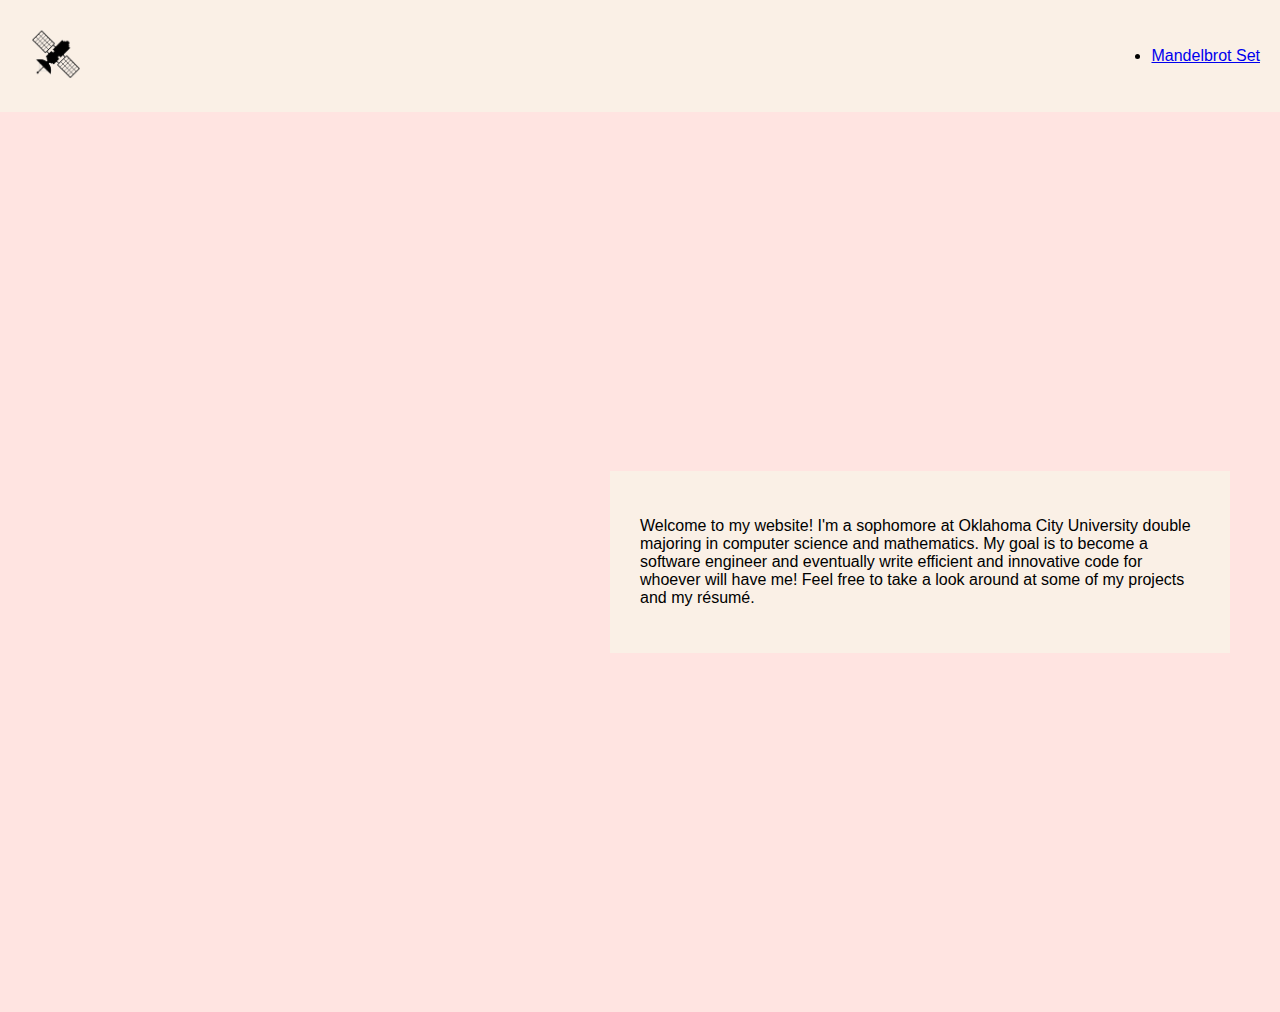
==== html/main.html @ 84ffe856 "starting to look like a website" ====
<!DOCTYPE html>
<html lang="en"> 
<head>
	<meta charset="UTF-8"/>
	<title>Ryan Seaman - Home</title> 
	<meta name="viewport" content="width=device-width, initial-scae=1"/> 
	<meta name="description" content="Welcome to my personal webpage! Take a look around and see some of my projects"/>
	<link rel="icon" href="../assets/satellite.jpg">
	<link rel="stylesheet" type="text/css" href="../css/main.css">
</head> 
<body>
	<div class="header">
	<img class="logo" src="../assets/satellite.png" alt="Satellite logo because I like space">
	<nav>
	<ul>
		<li><a href="index.html">Mandelbrot Set</a></li>
	</ul>
	</nav>
	</div> 
	<div class="container">
	<div class="image"></div> 
	<div class="text">
	<p>Welcome to my website! I'm a sophomore at Oklahoma City University double majoring in computer science and mathematics. My goal is to become a software engineer and eventually write efficient and innovative code for whoever will have me! Feel free to take a look around at some of my projects and my résumé.
	</p> 	
	</div>	
	</div>
</body> 
</html>
---- css/main.css ----
body {
margin: 0; 
padding: 0; 
font-family: Arial, sans-serif;
background-color: mistyrose; 
}
.header{
background-color: linen; 
padding: 20px; 
display: flex; 
justify-content: space-between; 
align-items: center; 
}
.logo{
font-size: 24px; 
font-weight: bold;
width: 8vh; 
height: auto; 
}
.container{
display: flex; 
align-items: center;
justify-content: center;
padding: 0px 50px; 
height: 100vh; 
}
.image{
flex: 1; 
background: url('') no-repreat center center; 
background-size: cover; 
height: 100%; 
}
.text{
flex: 1; 
background-color: linen; 
overflow-y: scroll;
justify-content: center; 
padding: 30px; 
max-height: 100%; 
}
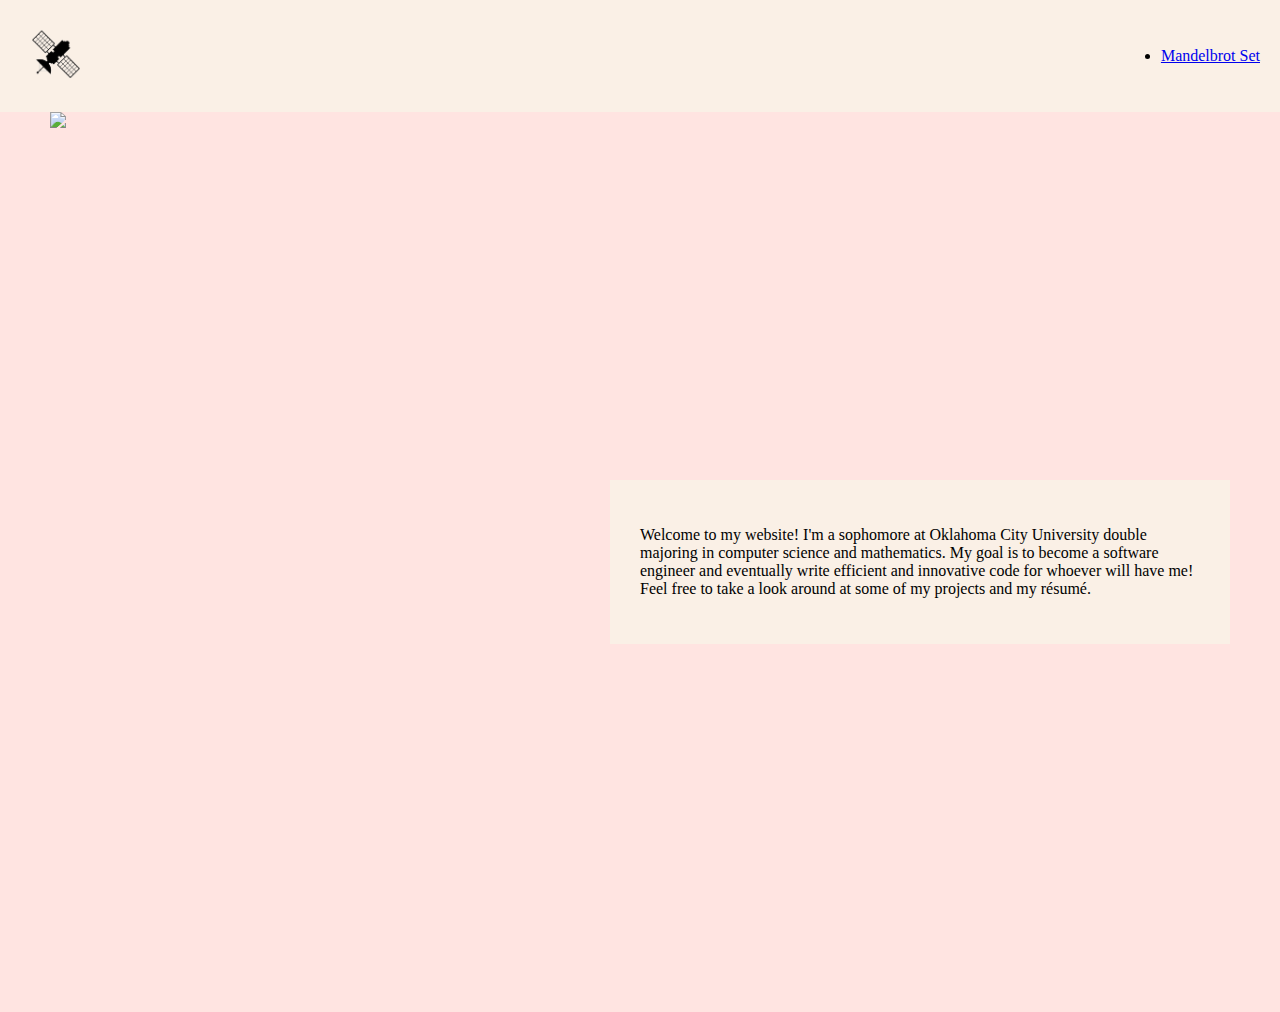
==== commit c4b9ff10: "Headshot!" ====
--- a/html/main.html
+++ b/html/main.html
@@ -5,7 +5,7 @@
 	<title>Ryan Seaman - Home</title> 
 	<meta name="viewport" content="width=device-width, initial-scae=1"/> 
 	<meta name="description" content="Welcome to my personal webpage! Take a look around and see some of my projects"/>
-	<link rel="icon" href="../assets/satellite.jpg">
+	<link rel="icon" href="../assets/satellite.png">
 	<link rel="stylesheet" type="text/css" href="../css/main.css">
 </head> 
 <body>
@@ -18,7 +18,8 @@
 	</nav>
 	</div> 
 	<div class="container">
-	<div class="image"></div> 
+	<div class="image"><img class="headshot" src="../assets/headshot.jpg">
+	</div> 
 	<div class="text">
 	<p>Welcome to my website! I'm a sophomore at Oklahoma City University double majoring in computer science and mathematics. My goal is to become a software engineer and eventually write efficient and innovative code for whoever will have me! Feel free to take a look around at some of my projects and my résumé.
 	</p> 	
--- a/css/main.css
+++ b/css/main.css
@@ -2,7 +2,7 @@
 body {
 margin: 0; 
 padding: 0; 
-font-family: Arial, sans-serif;
+font-family: "Times New Roman",Times, sans-serif;
 background-color: mistyrose; 
 }
 .header{
@@ -39,3 +39,8 @@
 padding: 30px; 
 max-height: 100%; 
 }
+.headshot{
+flex: 1; 
+width: auto; 
+height: 65vh; 
+}
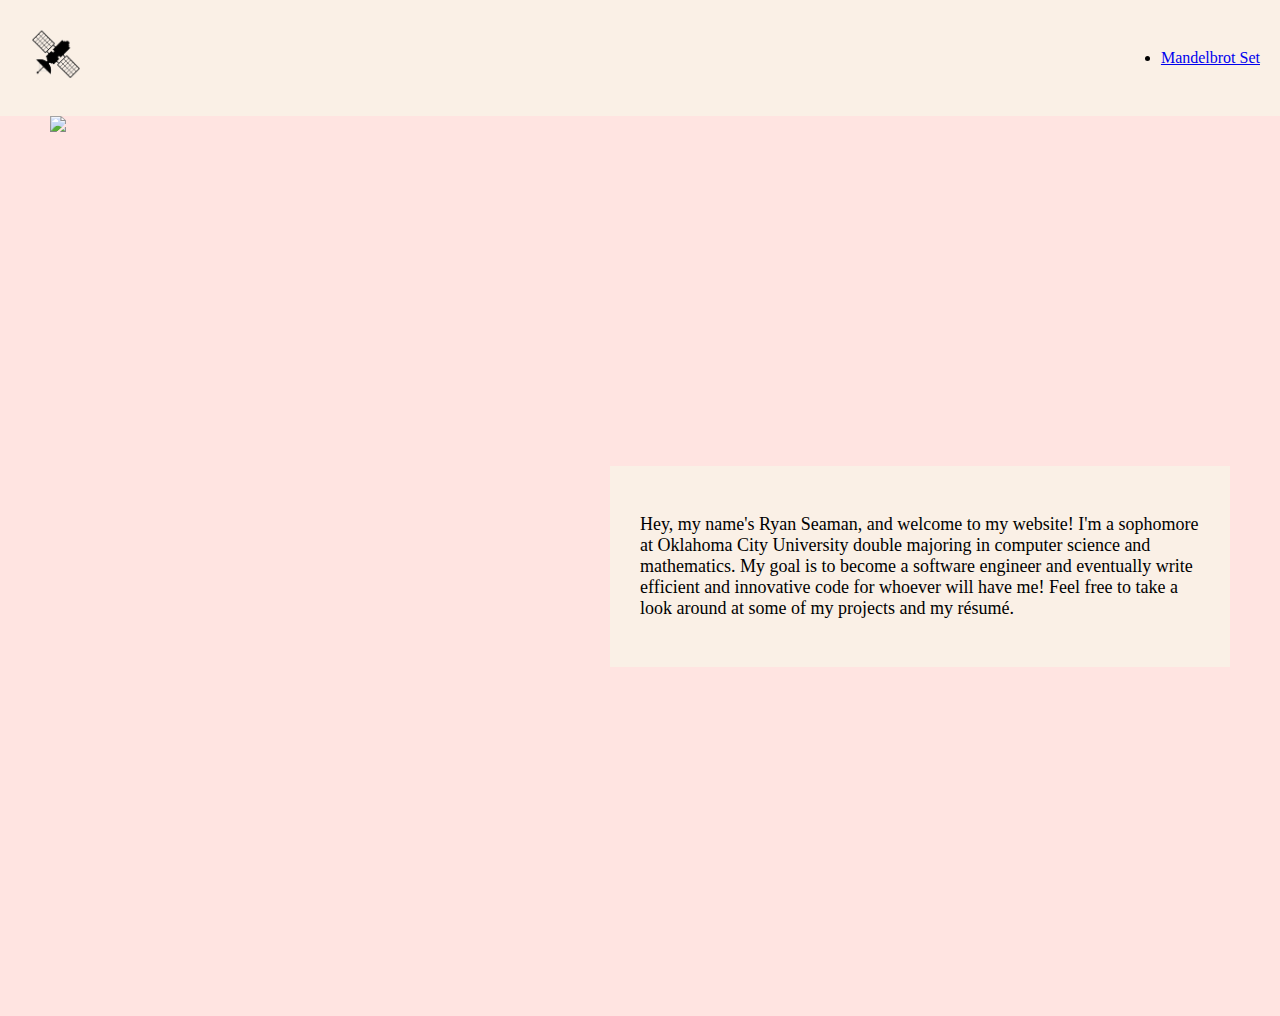
==== commit 0ca4d326: "added header to mandelbrot and links between the two pages" ====
--- a/html/main.html
+++ b/html/main.html
@@ -10,10 +10,12 @@
 </head> 
 <body>
 	<div class="header">
-	<img class="logo" src="../assets/satellite.png" alt="Satellite logo because I like space">
+	<a href="../html/main.html">
+		<img class="logo" src="../assets/satellite.png" alt="Satellite logo because I like space">
+	</a> 
 	<nav>
 	<ul>
-		<li><a href="index.html">Mandelbrot Set</a></li>
+		<li><a href="../html/mandelbrot.html">Mandelbrot Set</a></li>
 	</ul>
 	</nav>
 	</div> 
@@ -21,7 +23,7 @@
 	<div class="image"><img class="headshot" src="../assets/headshot.jpg">
 	</div> 
 	<div class="text">
-	<p>Welcome to my website! I'm a sophomore at Oklahoma City University double majoring in computer science and mathematics. My goal is to become a software engineer and eventually write efficient and innovative code for whoever will have me! Feel free to take a look around at some of my projects and my résumé.
+	<p>Hey, my name's Ryan Seaman, and welcome to my website! I'm a sophomore at Oklahoma City University double majoring in computer science and mathematics. My goal is to become a software engineer and eventually write efficient and innovative code for whoever will have me! Feel free to take a look around at some of my projects and my résumé.
 	</p> 	
 	</div>	
 	</div>
--- a/css/main.css
+++ b/css/main.css
@@ -44,3 +44,6 @@
 width: auto; 
 height: 65vh; 
 }
+p {
+font-size: 2vh;
+}
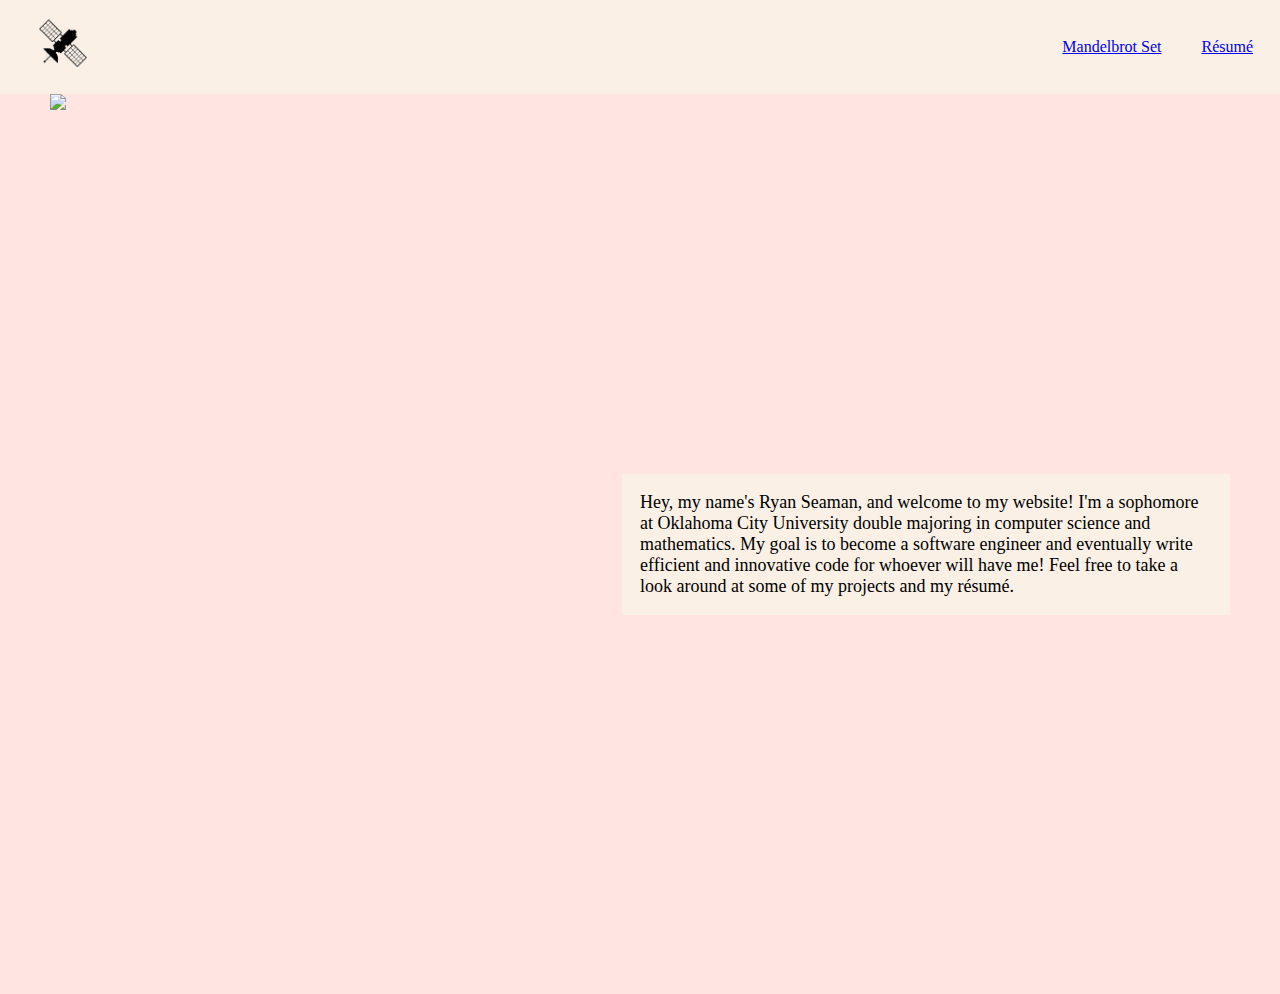
==== commit 86599d44: "So much, but I added the actual resume" ====
--- a/html/main.html
+++ b/html/main.html
@@ -14,9 +14,8 @@
 		<img class="logo" src="../assets/satellite.png" alt="Satellite logo because I like space">
 	</a> 
 	<nav>
-	<ul>
-		<li><a href="../html/mandelbrot.html">Mandelbrot Set</a></li>
-	</ul>
+	<a href="../html/mandelbrot.html">Mandelbrot Set</a>
+	<a href="../html/resume.html">Résumé</a> 
 	</nav>
 	</div> 
 	<div class="container">
--- a/css/main.css
+++ b/css/main.css
@@ -7,7 +7,7 @@
 }
 .header{
 background-color: linen; 
-padding: 20px; 
+padding: 1vh; 
 display: flex; 
 justify-content: space-between; 
 align-items: center; 
@@ -36,14 +36,17 @@
 background-color: linen; 
 overflow-y: scroll;
 justify-content: center; 
-padding: 30px; 
 max-height: 100%; 
+padding: 0 2vh;
 }
 .headshot{
 flex: 1; 
-width: auto; 
-height: 65vh; 
+max-width: 100%; 
+height: auto; 
 }
 p {
 font-size: 2vh;
 }
+a {
+padding: 0 2vh;
+}
